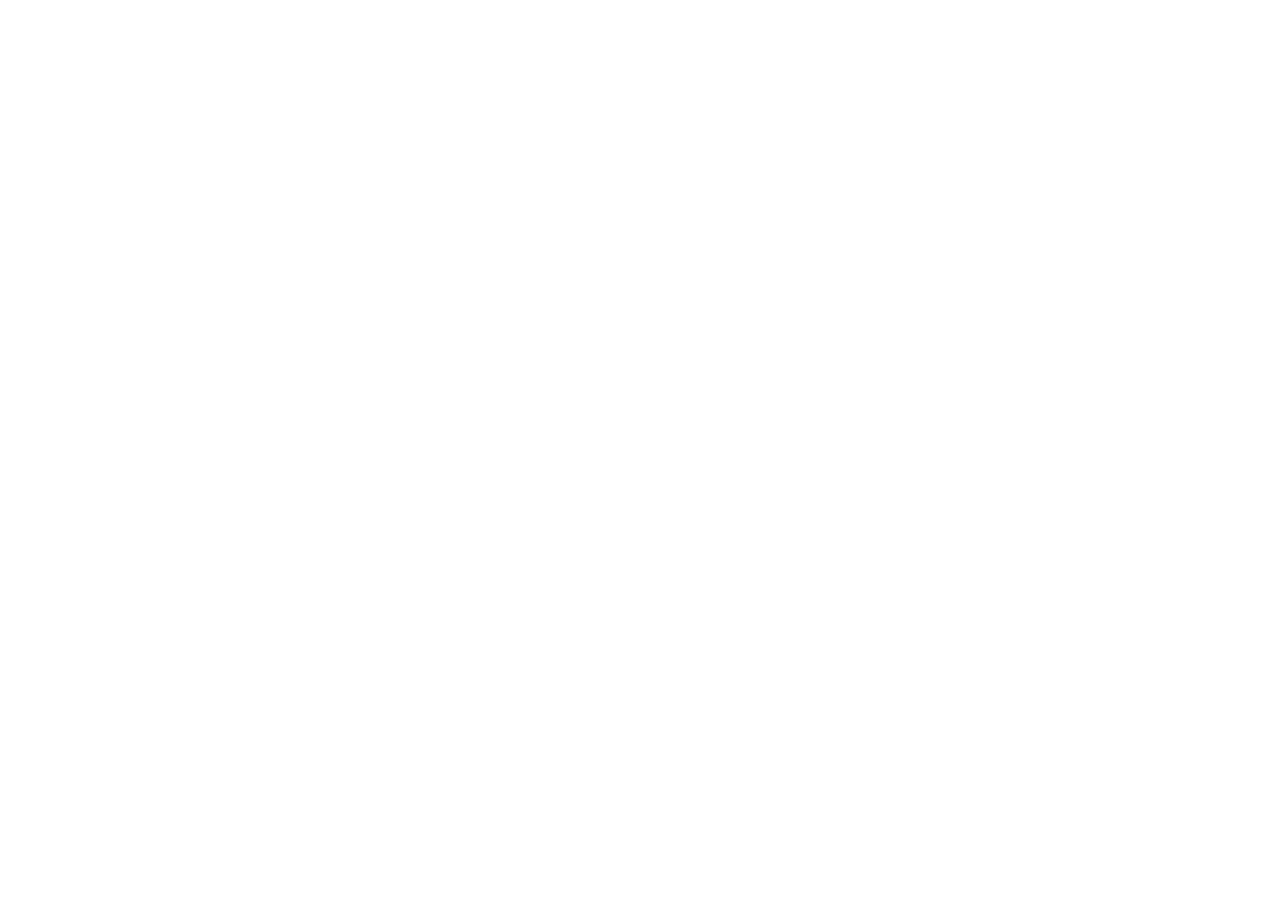
==== blog/index.html @ 0b8df2b6 "[ci skip] deploy from kadza" ====
<!doctype html>

<head lang="en-us">
  <meta charset="utf-8">
<meta http-equiv="X-UA-Compatible" content="IE=edge">
<title>Uros Karic | Virtual Card</title>
<meta name="description" content="">
<meta name="viewport" content="width=device-width, initial-scale=1">

<link rel="apple-touch-icon" href="https://ukaric.github.io/apple-touch-icon.png">

<link rel="stylesheet" href="https://ukaric.github.io/css/main.css">
<script src="https://cdnjs.cloudflare.com/ajax/libs/jquery/3.2.0/jquery.min.js"></script>


<meta name="generator" content="Hugo 0.19" />

</head>

<body>
  
  <span class="cta-blog cta-main"></span>
  <h1>TEST BLOG</h1>

  <script src="https://ukaric.github.io/js/app.js"></script>

</body>


</html>
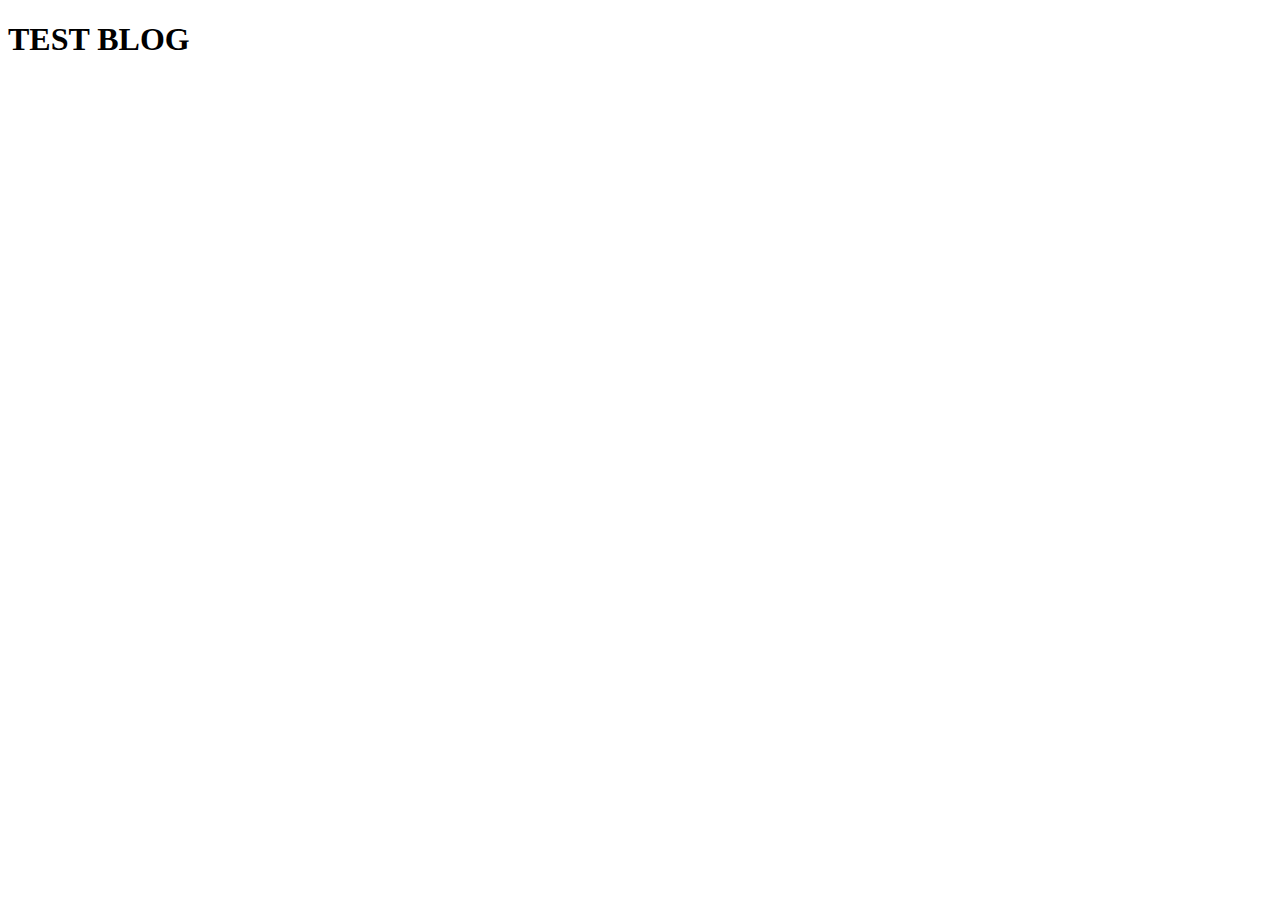
==== commit 1a192969: "[ci skip] deploy from kadza" ====
--- a/blog/index.html
+++ b/blog/index.html
@@ -6,10 +6,18 @@
 <title>Uros Karic | Virtual Card</title>
 <meta name="description" content="">
 <meta name="viewport" content="width=device-width, initial-scale=1">
+<meta property="og:title" content="Uros Karic | Virtual Card" />
+<meta property="og:url" content="https://ukaric.github.io/img/headphoto-2x.jpg" />
+<meta property="og:image" content="img/headphoto-2x.jpg" />
+<meta property="og:image:type" content="image/jpeg" />
+<meta property="og:description" content="Personal Virtual Card&Blog" />
 
-<link rel="apple-touch-icon" href="https://ukaric.github.io/apple-touch-icon.png">
 
-<link rel="stylesheet" href="https://ukaric.github.io/css/main.css">
+
+
+<link rel="apple-touch-icon" href="https://uroskaric.me/apple-touch-icon.png">
+
+<link rel="stylesheet" href="https://uroskaric.me/css/main.css">
 <script src="https://cdnjs.cloudflare.com/ajax/libs/jquery/3.2.0/jquery.min.js"></script>
 
 
@@ -22,7 +30,7 @@
   <span class="cta-blog cta-main"></span>
   <h1>TEST BLOG</h1>
 
-  <script src="https://ukaric.github.io/js/app.js"></script>
+  <script src="https://uroskaric.me/js/app.js"></script>
 
 </body>
 
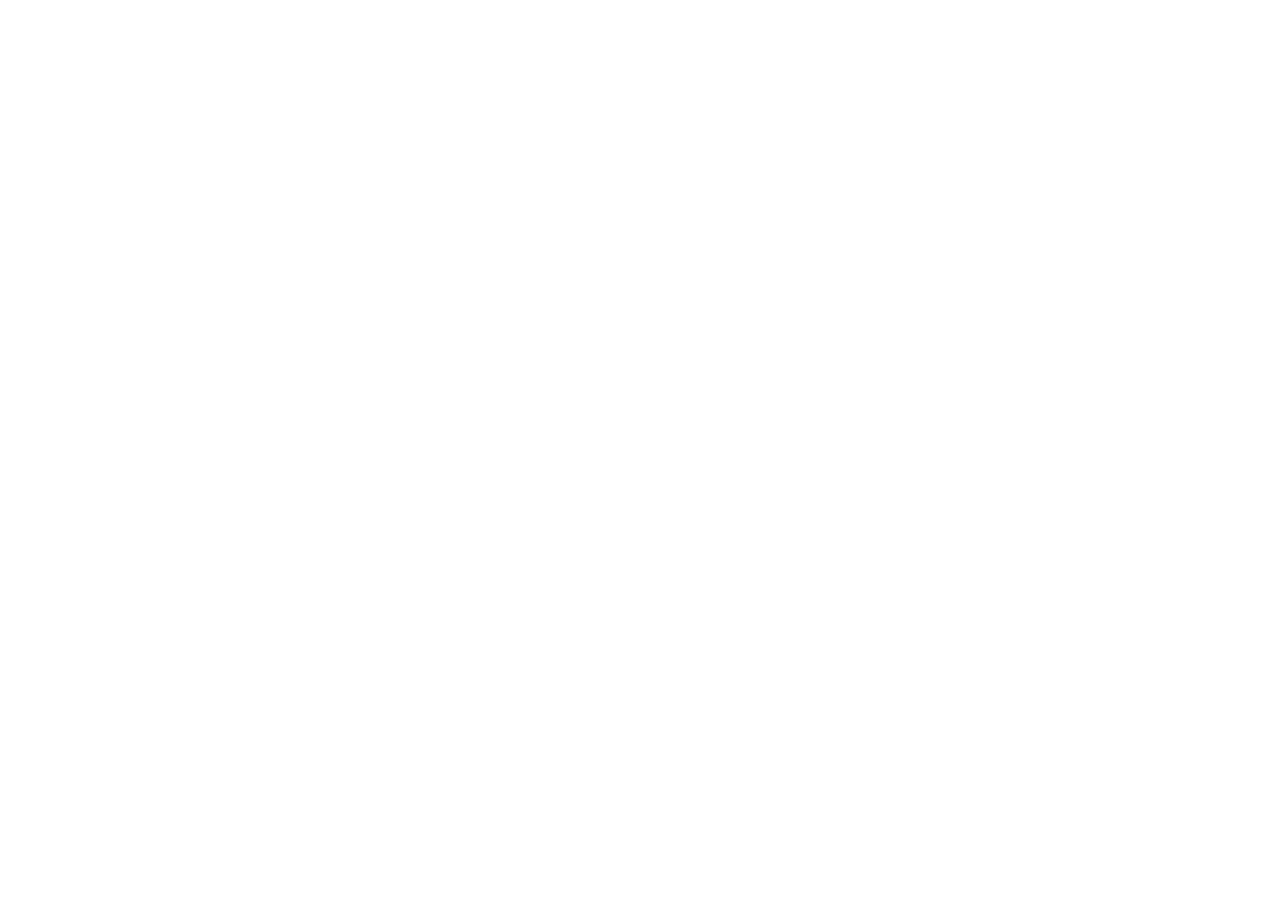
==== commit 97fd2187: "[ci skip] deploy from kadza" ====
--- a/blog/index.html
+++ b/blog/index.html
@@ -15,9 +15,9 @@
 
 
 
-<link rel="apple-touch-icon" href="https://uroskaric.me/apple-touch-icon.png">
+<link rel="apple-touch-icon" href="/apple-touch-icon.png">
 
-<link rel="stylesheet" href="https://uroskaric.me/css/main.css">
+<link rel="stylesheet" href="/css/main.css">
 <script src="https://cdnjs.cloudflare.com/ajax/libs/jquery/3.2.0/jquery.min.js"></script>
 
 
@@ -30,7 +30,7 @@
   <span class="cta-blog cta-main"></span>
   <h1>TEST BLOG</h1>
 
-  <script src="https://uroskaric.me/js/app.js"></script>
+  <script src="/js/app.js"></script>
 
 </body>
 
--- a/css/main.css
+++ b/css/main.css
@@ -0,0 +1,3 @@
+@font-face{font-family:Inconsolata;font-style:normal;font-weight:400;src:local("Inconsolata Regular"),local(Inconsolata-Regular),url(//fonts.gstatic.com/s/inconsolata/v15/BjAYBlHtW3CJxDcjzrnZCGfQcKutQXcIrRfyR5jdjY8.eot#) format("eot"),url(//fonts.gstatic.com/s/inconsolata/v15/BjAYBlHtW3CJxDcjzrnZCIbN6UDyHWBl620a-IRfuBk.woff) format("woff2"),url(//fonts.gstatic.com/s/inconsolata/v15/BjAYBlHtW3CJxDcjzrnZCIbN6UDyHWBl620a-IRfuBk.woff) format("woff")}@font-face{font-family:Inconsolata;font-style:normal;font-weight:700;src:local("Inconsolata Bold"),local(Inconsolata-Bold),url(//fonts.gstatic.com/s/inconsolata/v15/AIed271kqQlcIRSOnQH0ybFt29aCHKT7otDW9l62Aag.eot#) format("eot"),url(//fonts.gstatic.com/s/inconsolata/v15/AIed271kqQlcIRSOnQH0yTqR_3kx9_hJXbbyU8S6IN0.woff) format("woff2"),url(//fonts.gstatic.com/s/inconsolata/v15/AIed271kqQlcIRSOnQH0yTqR_3kx9_hJXbbyU8S6IN0.woff) format("woff")}@font-face{font-family:monospace;font-style:italic;font-weight:400;src:local("Menlo Italic"),local(Menlo-Italic),local("Consolas Italic"),local(Consolas-Italic),local("Courier New Italic")}@font-face{font-family:monospace;font-style:italic;font-weight:700;src:local("Menlo Bold Italic"),local(Menlo-BoldItalic),local(Monaco),local("Consolas Bold Italic"),local(Consolas-BoldItalic),local("Courier New Bold Italic")}@font-face{font-family:monospace;font-style:normal;font-weight:400;src:local("Menlo Regular"),local(Menlo-Regular),local(Monaco),local(Consolas),local("Courier New")}@font-face{font-family:monospace;font-style:normal;font-weight:700;src:local("Menlo Bold"),local(Menlo-Bold),local(Monaco),local("Consolas Bold"),local(Consolas-Bold),local("Courier New Bold")}@font-face{font-family:sans-serif;font-style:italic;font-weight:300;src:local("Helvetica Neue Light Italic"),local(HelveticaNeue-LightItalic),local("Helvetica Light Oblique"),local(Helvetica-LightOblique)}@font-face{font-family:sans-serif;font-style:italic;font-weight:400;src:local("Helvetica Neue Italic"),local(HelveticaNeue-Italic),local("Helvetica Oblique"),local(Helvetica-Oblique)}@font-face{font-family:sans-serif;font-style:italic;font-weight:700;src:local("Helvetica Neue Bold Italic"),local(HelveticaNeue-BoldItalic),local("Helvetica Bold Oblique"),local(Helvetica-BoldOblique)}@font-face{font-family:sans-serif;font-style:normal;font-weight:300;src:local("Helvetica Neue Light"),local(HelveticaNeue-Light),local("Helvetica Light"),local(Helvetica-Light)}@font-face{font-family:sans-serif;font-style:normal;font-weight:400;src:local(HelveticaNeue),local(Helvetica)}@font-face{font-family:sans-serif;font-style:normal;font-weight:700;src:local("Helvetica Neue Bold"),local(HelveticaNeue-Bold),local("Helvetica Bold"),local(Helvetica-Bold)}
+/*! normalize.css v5.0.0 | MIT License | github.com/necolas/normalize.css */html{font-family:sans-serif;line-height:1.15;-ms-text-size-adjust:100%;-webkit-text-size-adjust:100%}body{margin:0}article,aside,footer,header,nav,section{display:block}h1{font-size:2em;margin:.67em 0}figcaption,figure,main{display:block}figure{margin:1em 40px}hr{box-sizing:content-box;height:0;overflow:visible}pre{font-family:monospace,monospace;font-size:1em}a{background-color:transparent;-webkit-text-decoration-skip:objects}a:active,a:hover{outline-width:0}abbr[title]{border-bottom:none;text-decoration:underline;text-decoration:underline dotted}b,strong{font-weight:inherit;font-weight:bolder}code,kbd,samp{font-family:monospace,monospace;font-size:1em}dfn{font-style:italic}mark{background-color:#ff0;color:#000}small{font-size:80%}sub,sup{font-size:75%;line-height:0;position:relative;vertical-align:baseline}sub{bottom:-.25em}sup{top:-.5em}audio,video{display:inline-block}audio:not([controls]){display:none;height:0}img{border-style:none}svg:not(:root){overflow:hidden}button,input,optgroup,select,textarea{font-family:sans-serif;font-size:100%;line-height:1.15;margin:0}button,input{overflow:visible}button,select{text-transform:none}[type=reset],[type=submit],button,html [type=button]{-webkit-appearance:button}[type=button]::-moz-focus-inner,[type=reset]::-moz-focus-inner,[type=submit]::-moz-focus-inner,button::-moz-focus-inner{border-style:none;padding:0}[type=button]:-moz-focusring,[type=reset]:-moz-focusring,[type=submit]:-moz-focusring,button:-moz-focusring{outline:1px dotted ButtonText}fieldset{border:1px solid silver;margin:0 2px;padding:.35em .625em .75em}legend{box-sizing:border-box;color:inherit;display:table;max-width:100%;padding:0;white-space:normal}progress{display:inline-block;vertical-align:baseline}textarea{overflow:auto}[type=checkbox],[type=radio]{box-sizing:border-box;padding:0}[type=number]::-webkit-inner-spin-button,[type=number]::-webkit-outer-spin-button{height:auto}[type=search]{-webkit-appearance:textfield;outline-offset:-2px}[type=search]::-webkit-search-cancel-button,[type=search]::-webkit-search-decoration{-webkit-appearance:none}::-webkit-file-upload-button{-webkit-appearance:button;font:inherit}details,menu{display:block}summary{display:list-item}canvas{display:inline-block}[hidden],template{display:none}html{background-color:#fff;font-size:14px;-moz-osx-font-smoothing:grayscale;-webkit-font-smoothing:antialiased;min-width:300px;overflow-x:hidden;overflow-y:scroll;text-rendering:optimizeLegibility}article,aside,figure,footer,header,hgroup,section{display:block}body,button,input,select,textarea{font-family:-apple-system,BlinkMacSystemFont,Segoe UI,Roboto,Oxygen,Ubuntu,Cantarell,Fira Sans,Droid Sans,Helvetica Neue,Helvetica,Arial,sans-serif}code,pre{-moz-osx-font-smoothing:auto;-webkit-font-smoothing:auto;font-family:Inconsolata,Consolas,Monaco,monospace}body{color:#4a4a4a;font-size:1rem;font-weight:400;line-height:1.5}a{color:#00d1b2;cursor:pointer;text-decoration:none;-webkit-transition:none 86ms ease-out;transition:none 86ms ease-out}a:hover{color:#363636}code{background-color:#f5f5f5;color:#ff3860;font-size:.8em;font-weight:400;padding:.25em .5em}hr{background-color:#dbdbdb;border:none;display:block;height:1px;margin:1.5rem 0}img{max-width:100%}input[type=checkbox],input[type=radio]{vertical-align:baseline}small{font-size:.8em}span{font-style:inherit;font-weight:inherit}strong{color:#363636;font-weight:700}pre{background-color:#f5f5f5;color:#4a4a4a;font-size:.8em;white-space:pre;word-wrap:normal}pre code{background:none;color:inherit;display:block;font-size:1em;overflow-x:auto;padding:1.25rem 1.5rem}table{width:100%}table td,table th{text-align:left;vertical-align:top}table th{color:#363636}.is-block{display:block}@media screen and (max-width:768px){.is-block-mobile{display:block!important}}@media screen and (min-width:769px){.is-block-tablet{display:block!important}}@media screen and (min-width:769px) and (max-width:999px){.is-block-tablet-only{display:block!important}}@media screen and (max-width:999px){.is-block-touch{display:block!important}}@media screen and (min-width:1000px){.is-block-desktop{display:block!important}}@media screen and (min-width:1000px) and (max-width:1191px){.is-block-desktop-only{display:block!important}}@media screen and (min-width:1192px){.is-block-widescreen{display:block!important}}.is-flex{display:-webkit-box;display:-ms-flexbox;display:flex}@media screen and (max-width:768px){.is-flex-mobile{display:-webkit-box!important;display:-ms-flexbox!important;display:flex!important}}@media screen and (min-width:769px){.is-flex-tablet{display:-webkit-box!important;display:-ms-flexbox!important;display:flex!important}}@media screen and (min-width:769px) and (max-width:999px){.is-flex-tablet-only{display:-webkit-box!important;display:-ms-flexbox!important;display:flex!important}}@media screen and (max-width:999px){.is-flex-touch{display:-webkit-box!important;display:-ms-flexbox!important;display:flex!important}}@media screen and (min-width:1000px){.is-flex-desktop{display:-webkit-box!important;display:-ms-flexbox!important;display:flex!important}}@media screen and (min-width:1000px) and (max-width:1191px){.is-flex-desktop-only{display:-webkit-box!important;display:-ms-flexbox!important;display:flex!important}}@media screen and (min-width:1192px){.is-flex-widescreen{display:-webkit-box!important;display:-ms-flexbox!important;display:flex!important}}.is-inline{display:inline}@media screen and (max-width:768px){.is-inline-mobile{display:inline!important}}@media screen and (min-width:769px){.is-inline-tablet{display:inline!important}}@media screen and (min-width:769px) and (max-width:999px){.is-inline-tablet-only{display:inline!important}}@media screen and (max-width:999px){.is-inline-touch{display:inline!important}}@media screen and (min-width:1000px){.is-inline-desktop{display:inline!important}}@media screen and (min-width:1000px) and (max-width:1191px){.is-inline-desktop-only{display:inline!important}}@media screen and (min-width:1192px){.is-inline-widescreen{display:inline!important}}.is-inline-block{display:inline-block}@media screen and (max-width:768px){.is-inline-block-mobile{display:inline-block!important}}@media screen and (min-width:769px){.is-inline-block-tablet{display:inline-block!important}}@media screen and (min-width:769px) and (max-width:999px){.is-inline-block-tablet-only{display:inline-block!important}}@media screen and (max-width:999px){.is-inline-block-touch{display:inline-block!important}}@media screen and (min-width:1000px){.is-inline-block-desktop{display:inline-block!important}}@media screen and (min-width:1000px) and (max-width:1191px){.is-inline-block-desktop-only{display:inline-block!important}}@media screen and (min-width:1192px){.is-inline-block-widescreen{display:inline-block!important}}.is-inline-flex{display:-webkit-inline-box;display:-ms-inline-flexbox;display:inline-flex}@media screen and (max-width:768px){.is-inline-flex-mobile{display:-webkit-inline-box!important;display:-ms-inline-flexbox!important;display:inline-flex!important}}@media screen and (min-width:769px){.is-inline-flex-tablet{display:-webkit-inline-box!important;display:-ms-inline-flexbox!important;display:inline-flex!important}}@media screen and (min-width:769px) and (max-width:999px){.is-inline-flex-tablet-only{display:-webkit-inline-box!important;display:-ms-inline-flexbox!important;display:inline-flex!important}}@media screen and (max-width:999px){.is-inline-flex-touch{display:-webkit-inline-box!important;display:-ms-inline-flexbox!important;display:inline-flex!important}}@media screen and (min-width:1000px){.is-inline-flex-desktop{display:-webkit-inline-box!important;display:-ms-inline-flexbox!important;display:inline-flex!important}}@media screen and (min-width:1000px) and (max-width:1191px){.is-inline-flex-desktop-only{display:-webkit-inline-box!important;display:-ms-inline-flexbox!important;display:inline-flex!important}}@media screen and (min-width:1192px){.is-inline-flex-widescreen{display:-webkit-inline-box!important;display:-ms-inline-flexbox!important;display:inline-flex!important}}.is-clearfix:after{clear:both;content:" ";display:table}.is-pulled-left{float:left}.is-pulled-right{float:right}.is-clipped{overflow:hidden!important}.is-overlay{bottom:0;left:0;position:absolute;right:0;top:0}.has-text-centered{text-align:center}.has-text-left{text-align:left}.has-text-right{text-align:right}.is-hidden{display:none!important}@media screen and (max-width:768px){.is-hidden-mobile{display:none!important}}@media screen and (min-width:769px){.is-hidden-tablet{display:none!important}}@media screen and (min-width:769px) and (max-width:999px){.is-hidden-tablet-only{display:none!important}}@media screen and (max-width:999px){.is-hidden-touch{display:none!important}}@media screen and (min-width:1000px){.is-hidden-desktop{display:none!important}}@media screen and (min-width:1000px) and (max-width:1191px){.is-hidden-desktop-only{display:none!important}}@media screen and (min-width:1192px){.is-hidden-widescreen{display:none!important}}.is-disabled{pointer-events:none}.is-marginless{margin:0!important}.is-paddingless{padding:0!important}.is-unselectable{-webkit-touch-callout:none;-webkit-user-select:none;-moz-user-select:none;-ms-user-select:none;user-select:none}.column{display:block;-ms-flex-preferred-size:0;flex-basis:0;-webkit-box-flex:1;-ms-flex-positive:1;flex-grow:1;-ms-flex-negative:1;flex-shrink:1;padding:.75rem}.columns.is-mobile>.column.is-full,.columns.is-mobile>.column.is-narrow{-webkit-box-flex:0;-ms-flex:none;flex:none}.columns.is-mobile>.column.is-full{width:100%}.columns.is-mobile>.column.is-three-quarters{-webkit-box-flex:0;-ms-flex:none;flex:none;width:75%}.columns.is-mobile>.column.is-two-thirds{-webkit-box-flex:0;-ms-flex:none;flex:none;width:66.6666%}.columns.is-mobile>.column.is-half{-webkit-box-flex:0;-ms-flex:none;flex:none;width:50%}.columns.is-mobile>.column.is-one-third{-webkit-box-flex:0;-ms-flex:none;flex:none;width:33.3333%}.columns.is-mobile>.column.is-one-quarter{-webkit-box-flex:0;-ms-flex:none;flex:none;width:25%}.columns.is-mobile>.column.is-offset-three-quarters{margin-left:75%}.columns.is-mobile>.column.is-offset-two-thirds{margin-left:66.6666%}.columns.is-mobile>.column.is-offset-half{margin-left:50%}.columns.is-mobile>.column.is-offset-one-third{margin-left:33.3333%}.columns.is-mobile>.column.is-offset-one-quarter{margin-left:25%}.columns.is-mobile>.column.is-1{-webkit-box-flex:0;-ms-flex:none;flex:none;width:8.33333%}.columns.is-mobile>.column.is-offset-1{margin-left:8.33333%}.columns.is-mobile>.column.is-2{-webkit-box-flex:0;-ms-flex:none;flex:none;width:16.66667%}.columns.is-mobile>.column.is-offset-2{margin-left:16.66667%}.columns.is-mobile>.column.is-3{-webkit-box-flex:0;-ms-flex:none;flex:none;width:25%}.columns.is-mobile>.column.is-offset-3{margin-left:25%}.columns.is-mobile>.column.is-4{-webkit-box-flex:0;-ms-flex:none;flex:none;width:33.33333%}.columns.is-mobile>.column.is-offset-4{margin-left:33.33333%}.columns.is-mobile>.column.is-5{-webkit-box-flex:0;-ms-flex:none;flex:none;width:41.66667%}.columns.is-mobile>.column.is-offset-5{margin-left:41.66667%}.columns.is-mobile>.column.is-6{-webkit-box-flex:0;-ms-flex:none;flex:none;width:50%}.columns.is-mobile>.column.is-offset-6{margin-left:50%}.columns.is-mobile>.column.is-7{-webkit-box-flex:0;-ms-flex:none;flex:none;width:58.33333%}.columns.is-mobile>.column.is-offset-7{margin-left:58.33333%}.columns.is-mobile>.column.is-8{-webkit-box-flex:0;-ms-flex:none;flex:none;width:66.66667%}.columns.is-mobile>.column.is-offset-8{margin-left:66.66667%}.columns.is-mobile>.column.is-9{-webkit-box-flex:0;-ms-flex:none;flex:none;width:75%}.columns.is-mobile>.column.is-offset-9{margin-left:75%}.columns.is-mobile>.column.is-10{-webkit-box-flex:0;-ms-flex:none;flex:none;width:83.33333%}.columns.is-mobile>.column.is-offset-10{margin-left:83.33333%}.columns.is-mobile>.column.is-11{-webkit-box-flex:0;-ms-flex:none;flex:none;width:91.66667%}.columns.is-mobile>.column.is-offset-11{margin-left:91.66667%}.columns.is-mobile>.column.is-12{-webkit-box-flex:0;-ms-flex:none;flex:none;width:100%}.columns.is-mobile>.column.is-offset-12{margin-left:100%}@media screen and (max-width:768px){.column.is-full-mobile,.column.is-narrow-mobile{-webkit-box-flex:0;-ms-flex:none;flex:none}.column.is-full-mobile{width:100%}.column.is-three-quarters-mobile{-webkit-box-flex:0;-ms-flex:none;flex:none;width:75%}.column.is-two-thirds-mobile{-webkit-box-flex:0;-ms-flex:none;flex:none;width:66.6666%}.column.is-half-mobile{-webkit-box-flex:0;-ms-flex:none;flex:none;width:50%}.column.is-one-third-mobile{-webkit-box-flex:0;-ms-flex:none;flex:none;width:33.3333%}.column.is-one-quarter-mobile{-webkit-box-flex:0;-ms-flex:none;flex:none;width:25%}.column.is-offset-three-quarters-mobile{margin-left:75%}.column.is-offset-two-thirds-mobile{margin-left:66.6666%}.column.is-offset-half-mobile{margin-left:50%}.column.is-offset-one-third-mobile{margin-left:33.3333%}.column.is-offset-one-quarter-mobile{margin-left:25%}.column.is-1-mobile{-webkit-box-flex:0;-ms-flex:none;flex:none;width:8.33333%}.column.is-offset-1-mobile{margin-left:8.33333%}.column.is-2-mobile{-webkit-box-flex:0;-ms-flex:none;flex:none;width:16.66667%}.column.is-offset-2-mobile{margin-left:16.66667%}.column.is-3-mobile{-webkit-box-flex:0;-ms-flex:none;flex:none;width:25%}.column.is-offset-3-mobile{margin-left:25%}.column.is-4-mobile{-webkit-box-flex:0;-ms-flex:none;flex:none;width:33.33333%}.column.is-offset-4-mobile{margin-left:33.33333%}.column.is-5-mobile{-webkit-box-flex:0;-ms-flex:none;flex:none;width:41.66667%}.column.is-offset-5-mobile{margin-left:41.66667%}.column.is-6-mobile{-webkit-box-flex:0;-ms-flex:none;flex:none;width:50%}.column.is-offset-6-mobile{margin-left:50%}.column.is-7-mobile{-webkit-box-flex:0;-ms-flex:none;flex:none;width:58.33333%}.column.is-offset-7-mobile{margin-left:58.33333%}.column.is-8-mobile{-webkit-box-flex:0;-ms-flex:none;flex:none;width:66.66667%}.column.is-offset-8-mobile{margin-left:66.66667%}.column.is-9-mobile{-webkit-box-flex:0;-ms-flex:none;flex:none;width:75%}.column.is-offset-9-mobile{margin-left:75%}.column.is-10-mobile{-webkit-box-flex:0;-ms-flex:none;flex:none;width:83.33333%}.column.is-offset-10-mobile{margin-left:83.33333%}.column.is-11-mobile{-webkit-box-flex:0;-ms-flex:none;flex:none;width:91.66667%}.column.is-offset-11-mobile{margin-left:91.66667%}.column.is-12-mobile{-webkit-box-flex:0;-ms-flex:none;flex:none;width:100%}.column.is-offset-12-mobile{margin-left:100%}}@media screen and (min-width:769px){.column.is-full,.column.is-full-tablet,.column.is-narrow,.column.is-narrow-tablet{-webkit-box-flex:0;-ms-flex:none;flex:none}.column.is-full,.column.is-full-tablet{width:100%}.column.is-three-quarters,.column.is-three-quarters-tablet{-webkit-box-flex:0;-ms-flex:none;flex:none;width:75%}.column.is-two-thirds,.column.is-two-thirds-tablet{-webkit-box-flex:0;-ms-flex:none;flex:none;width:66.6666%}.column.is-half,.column.is-half-tablet{-webkit-box-flex:0;-ms-flex:none;flex:none;width:50%}.column.is-one-third,.column.is-one-third-tablet{-webkit-box-flex:0;-ms-flex:none;flex:none;width:33.3333%}.column.is-one-quarter,.column.is-one-quarter-tablet{-webkit-box-flex:0;-ms-flex:none;flex:none;width:25%}.column.is-offset-three-quarters,.column.is-offset-three-quarters-tablet{margin-left:75%}.column.is-offset-two-thirds,.column.is-offset-two-thirds-tablet{margin-left:66.6666%}.column.is-offset-half,.column.is-offset-half-tablet{margin-left:50%}.column.is-offset-one-third,.column.is-offset-one-third-tablet{margin-left:33.3333%}.column.is-offset-one-quarter,.column.is-offset-one-quarter-tablet{margin-left:25%}.column.is-1,.column.is-1-tablet{-webkit-box-flex:0;-ms-flex:none;flex:none;width:8.33333%}.column.is-offset-1,.column.is-offset-1-tablet{margin-left:8.33333%}.column.is-2,.column.is-2-tablet{-webkit-box-flex:0;-ms-flex:none;flex:none;width:16.66667%}.column.is-offset-2,.column.is-offset-2-tablet{margin-left:16.66667%}.column.is-3,.column.is-3-tablet{-webkit-box-flex:0;-ms-flex:none;flex:none;width:25%}.column.is-offset-3,.column.is-offset-3-tablet{margin-left:25%}.column.is-4,.column.is-4-tablet{-webkit-box-flex:0;-ms-flex:none;flex:none;width:33.33333%}.column.is-offset-4,.column.is-offset-4-tablet{margin-left:33.33333%}.column.is-5,.column.is-5-tablet{-webkit-box-flex:0;-ms-flex:none;flex:none;width:41.66667%}.column.is-offset-5,.column.is-offset-5-tablet{margin-left:41.66667%}.column.is-6,.column.is-6-tablet{-webkit-box-flex:0;-ms-flex:none;flex:none;width:50%}.column.is-offset-6,.column.is-offset-6-tablet{margin-left:50%}.column.is-7,.column.is-7-tablet{-webkit-box-flex:0;-ms-flex:none;flex:none;width:58.33333%}.column.is-offset-7,.column.is-offset-7-tablet{margin-left:58.33333%}.column.is-8,.column.is-8-tablet{-webkit-box-flex:0;-ms-flex:none;flex:none;width:66.66667%}.column.is-offset-8,.column.is-offset-8-tablet{margin-left:66.66667%}.column.is-9,.column.is-9-tablet{-webkit-box-flex:0;-ms-flex:none;flex:none;width:75%}.column.is-offset-9,.column.is-offset-9-tablet{margin-left:75%}.column.is-10,.column.is-10-tablet{-webkit-box-flex:0;-ms-flex:none;flex:none;width:83.33333%}.column.is-offset-10,.column.is-offset-10-tablet{margin-left:83.33333%}.column.is-11,.column.is-11-tablet{-webkit-box-flex:0;-ms-flex:none;flex:none;width:91.66667%}.column.is-offset-11,.column.is-offset-11-tablet{margin-left:91.66667%}.column.is-12,.column.is-12-tablet{-webkit-box-flex:0;-ms-flex:none;flex:none;width:100%}.column.is-offset-12,.column.is-offset-12-tablet{margin-left:100%}}@media screen and (min-width:1000px){.column.is-full-desktop,.column.is-narrow-desktop{-webkit-box-flex:0;-ms-flex:none;flex:none}.column.is-full-desktop{width:100%}.column.is-three-quarters-desktop{-webkit-box-flex:0;-ms-flex:none;flex:none;width:75%}.column.is-two-thirds-desktop{-webkit-box-flex:0;-ms-flex:none;flex:none;width:66.6666%}.column.is-half-desktop{-webkit-box-flex:0;-ms-flex:none;flex:none;width:50%}.column.is-one-third-desktop{-webkit-box-flex:0;-ms-flex:none;flex:none;width:33.3333%}.column.is-one-quarter-desktop{-webkit-box-flex:0;-ms-flex:none;flex:none;width:25%}.column.is-offset-three-quarters-desktop{margin-left:75%}.column.is-offset-two-thirds-desktop{margin-left:66.6666%}.column.is-offset-half-desktop{margin-left:50%}.column.is-offset-one-third-desktop{margin-left:33.3333%}.column.is-offset-one-quarter-desktop{margin-left:25%}.column.is-1-desktop{-webkit-box-flex:0;-ms-flex:none;flex:none;width:8.33333%}.column.is-offset-1-desktop{margin-left:8.33333%}.column.is-2-desktop{-webkit-box-flex:0;-ms-flex:none;flex:none;width:16.66667%}.column.is-offset-2-desktop{margin-left:16.66667%}.column.is-3-desktop{-webkit-box-flex:0;-ms-flex:none;flex:none;width:25%}.column.is-offset-3-desktop{margin-left:25%}.column.is-4-desktop{-webkit-box-flex:0;-ms-flex:none;flex:none;width:33.33333%}.column.is-offset-4-desktop{margin-left:33.33333%}.column.is-5-desktop{-webkit-box-flex:0;-ms-flex:none;flex:none;width:41.66667%}.column.is-offset-5-desktop{margin-left:41.66667%}.column.is-6-desktop{-webkit-box-flex:0;-ms-flex:none;flex:none;width:50%}.column.is-offset-6-desktop{margin-left:50%}.column.is-7-desktop{-webkit-box-flex:0;-ms-flex:none;flex:none;width:58.33333%}.column.is-offset-7-desktop{margin-left:58.33333%}.column.is-8-desktop{-webkit-box-flex:0;-ms-flex:none;flex:none;width:66.66667%}.column.is-offset-8-desktop{margin-left:66.66667%}.column.is-9-desktop{-webkit-box-flex:0;-ms-flex:none;flex:none;width:75%}.column.is-offset-9-desktop{margin-left:75%}.column.is-10-desktop{-webkit-box-flex:0;-ms-flex:none;flex:none;width:83.33333%}.column.is-offset-10-desktop{margin-left:83.33333%}.column.is-11-desktop{-webkit-box-flex:0;-ms-flex:none;flex:none;width:91.66667%}.column.is-offset-11-desktop{margin-left:91.66667%}.column.is-12-desktop{-webkit-box-flex:0;-ms-flex:none;flex:none;width:100%}.column.is-offset-12-desktop{margin-left:100%}}@media screen and (min-width:1192px){.column.is-full-widescreen,.column.is-narrow-widescreen{-webkit-box-flex:0;-ms-flex:none;flex:none}.column.is-full-widescreen{width:100%}.column.is-three-quarters-widescreen{-webkit-box-flex:0;-ms-flex:none;flex:none;width:75%}.column.is-two-thirds-widescreen{-webkit-box-flex:0;-ms-flex:none;flex:none;width:66.6666%}.column.is-half-widescreen{-webkit-box-flex:0;-ms-flex:none;flex:none;width:50%}.column.is-one-third-widescreen{-webkit-box-flex:0;-ms-flex:none;flex:none;width:33.3333%}.column.is-one-quarter-widescreen{-webkit-box-flex:0;-ms-flex:none;flex:none;width:25%}.column.is-offset-three-quarters-widescreen{margin-left:75%}.column.is-offset-two-thirds-widescreen{margin-left:66.6666%}.column.is-offset-half-widescreen{margin-left:50%}.column.is-offset-one-third-widescreen{margin-left:33.3333%}.column.is-offset-one-quarter-widescreen{margin-left:25%}.column.is-1-widescreen{-webkit-box-flex:0;-ms-flex:none;flex:none;width:8.33333%}.column.is-offset-1-widescreen{margin-left:8.33333%}.column.is-2-widescreen{-webkit-box-flex:0;-ms-flex:none;flex:none;width:16.66667%}.column.is-offset-2-widescreen{margin-left:16.66667%}.column.is-3-widescreen{-webkit-box-flex:0;-ms-flex:none;flex:none;width:25%}.column.is-offset-3-widescreen{margin-left:25%}.column.is-4-widescreen{-webkit-box-flex:0;-ms-flex:none;flex:none;width:33.33333%}.column.is-offset-4-widescreen{margin-left:33.33333%}.column.is-5-widescreen{-webkit-box-flex:0;-ms-flex:none;flex:none;width:41.66667%}.column.is-offset-5-widescreen{margin-left:41.66667%}.column.is-6-widescreen{-webkit-box-flex:0;-ms-flex:none;flex:none;width:50%}.column.is-offset-6-widescreen{margin-left:50%}.column.is-7-widescreen{-webkit-box-flex:0;-ms-flex:none;flex:none;width:58.33333%}.column.is-offset-7-widescreen{margin-left:58.33333%}.column.is-8-widescreen{-webkit-box-flex:0;-ms-flex:none;flex:none;width:66.66667%}.column.is-offset-8-widescreen{margin-left:66.66667%}.column.is-9-widescreen{-webkit-box-flex:0;-ms-flex:none;flex:none;width:75%}.column.is-offset-9-widescreen{margin-left:75%}.column.is-10-widescreen{-webkit-box-flex:0;-ms-flex:none;flex:none;width:83.33333%}.column.is-offset-10-widescreen{margin-left:83.33333%}.column.is-11-widescreen{-webkit-box-flex:0;-ms-flex:none;flex:none;width:91.66667%}.column.is-offset-11-widescreen{margin-left:91.66667%}.column.is-12-widescreen{-webkit-box-flex:0;-ms-flex:none;flex:none;width:100%}.column.is-offset-12-widescreen{margin-left:100%}}.columns{margin-left:-.75rem;margin-right:-.75rem;margin-top:-.75rem}.columns:last-child{margin-bottom:-.75rem}.columns:not(:last-child){margin-bottom:.75rem}.columns.is-centered{-webkit-box-pack:center;-ms-flex-pack:center;justify-content:center}.columns.is-gapless{margin-left:0;margin-right:0;margin-top:0}.columns.is-gapless:last-child{margin-bottom:0}.columns.is-gapless:not(:last-child){margin-bottom:1.5rem}.columns.is-gapless>.column{margin:0;padding:0}@media screen and (min-width:769px){.columns.is-grid{-ms-flex-wrap:wrap;flex-wrap:wrap}.columns.is-grid>.column{max-width:33.3333%;padding:.75rem;width:33.3333%}.columns.is-grid>.column+.column{margin-left:0}}.columns.is-mobile{display:-webkit-box;display:-ms-flexbox;display:flex}.columns.is-multiline{-ms-flex-wrap:wrap;flex-wrap:wrap}.columns.is-vcentered{-webkit-box-align:center;-ms-flex-align:center;align-items:center}@media screen and (min-width:769px){.columns:not(.is-desktop){display:-webkit-box;display:-ms-flexbox;display:flex}}@media screen and (min-width:1000px){.columns.is-desktop{display:-webkit-box;display:-ms-flexbox;display:flex}}.tile{-webkit-box-align:stretch;-ms-flex-align:stretch;align-items:stretch;display:block;-ms-flex-preferred-size:0;flex-basis:0;-webkit-box-flex:1;-ms-flex-positive:1;flex-grow:1;-ms-flex-negative:1;flex-shrink:1;min-height:-webkit-min-content;min-height:-moz-min-content;min-height:min-content}.tile.is-ancestor{margin-left:-.75rem;margin-right:-.75rem;margin-top:-.75rem}.tile.is-ancestor:last-child{margin-bottom:-.75rem}.tile.is-ancestor:not(:last-child){margin-bottom:.75rem}.tile.is-child{margin:0!important}.tile.is-parent{padding:.75rem}.tile.is-vertical{-webkit-box-orient:vertical;-webkit-box-direction:normal;-ms-flex-direction:column;flex-direction:column}.tile.is-vertical>.tile.is-child:not(:last-child){margin-bottom:1.5rem!important}@media screen and (min-width:769px){.tile:not(.is-child){display:-webkit-box;display:-ms-flexbox;display:flex}.tile.is-1{width:8.33333%}.tile.is-1,.tile.is-2{-webkit-box-flex:0;-ms-flex:none;flex:none}.tile.is-2{width:16.66667%}.tile.is-3{width:25%}.tile.is-3,.tile.is-4{-webkit-box-flex:0;-ms-flex:none;flex:none}.tile.is-4{width:33.33333%}.tile.is-5{width:41.66667%}.tile.is-5,.tile.is-6{-webkit-box-flex:0;-ms-flex:none;flex:none}.tile.is-6{width:50%}.tile.is-7{width:58.33333%}.tile.is-7,.tile.is-8{-webkit-box-flex:0;-ms-flex:none;flex:none}.tile.is-8{width:66.66667%}.tile.is-9{width:75%}.tile.is-9,.tile.is-10{-webkit-box-flex:0;-ms-flex:none;flex:none}.tile.is-10{width:83.33333%}.tile.is-11{width:91.66667%}.tile.is-11,.tile.is-12{-webkit-box-flex:0;-ms-flex:none;flex:none}.tile.is-12{width:100%}}.visuallyhidden{border:0;clip:rect(0 0 0 0);height:1px;margin:-1px;overflow:hidden;padding:0;position:absolute;width:1px}:root{--font-family:"Brandon Grotesque","Roboto","Helvetica",monospace;--main-bg-color:#282c37;--main-font-color:#fff;--secondary-font-color:#9baec8;--accent-font-color:#2b90d9}h1,h2,h3,h4,h5,h6,p{color:var(--main-font-color)}body{font-family:var(--font-family);-webkit-transform-style:preserve-3d;transform-style:preserve-3d;-webkit-transform:perspective(800px);transform:perspective(800px)}*,:after,:before{box-sizing:border-box}.content{min-width:100vw;min-height:100vh}.rail-left{display:-webkit-box;display:-ms-flexbox;display:flex;-webkit-box-orient:vertical;-webkit-box-direction:normal;-ms-flex-direction:column;flex-direction:column;min-height:100vh;background-color:var(--main-bg-color)}.rail-left .logo{width:50px;height:50px;margin-top:25px;margin-left:25px}.rail-right{min-height:100vh;background-image:url(https://toptal.com/designers/subtlepatterns/patterns/sayagata-400px.png)}.rail-right .wrapper-right{padding-top:27vh;padding-left:18.5vw}.rail-right .wrapper-right .text{padding-right:50px}.rail-right .wrapper-right .text h1{font-weight:700;color:#9baec8;font-size:5em;margin:0;padding:0;line-height:1em;margin-left:-5px}.rail-right .wrapper-right .text .about-text h3{font-weight:500;font-size:2.75em}.rail-right .wrapper-right .text .about-text h3 span{color:#2b90d9}.rail-right .wrapper-right .text p{font-weight:300;color:#1c1c1d;font-size:1.65em}.rail-right .wrapper-right .text p span{color:#282c37}.rail-right .wrapper-right .text p .accent{color:#2b90d9}.rail-right .wrapper-right .about-text h3,.rail-right .wrapper-right .text .color-h1{color:#1c1c1d}.hero-img img{position:relative;left:15vw;top:60px;max-width:90%;max-height:90%;box-shadow:0 2px 5px rgba(0,0,0,.2)}.contact{margin:0;padding:0}.contact .email{margin-left:25px;margin-bottom:25px}.contact .email h1{font-size:2.2em;font-weight:500;margin:0;margin-bottom:10px}.contact .email a{font-size:1.4em;color:var(--main-font-color)}.contact svg{width:45px;height:45px}.contact .icons a{margin-right:20px}.contact .icons a::last-child{margin-right:0}.contact .social{margin-left:25px}.contact .social h1{font-size:2.2em;font-weight:500;margin:0;margin-bottom:10px}.contact .icon-svg{fill:#fff;-webkit-transform:scale(1);transform:scale(1);-webkit-transition-duration:.4s;transition-duration:.4s}.wrapper-right .cta-blog,.wrapper-right .cta-main{margin-top:35px;margin-right:25px;width:125px;height:45px;line-height:10px;position:relative;display:inline-block;padding:1.2em 2em;text-decoration:none;text-align:center;cursor:pointer;-webkit-user-select:none;-moz-user-select:none;-ms-user-select:none;user-select:none;color:#fff}.wrapper-right .cta-blog:before,.wrapper-right .cta-main:before{content:"";position:absolute;top:0;left:0;bottom:0;right:0;background:-webkit-linear-gradient(315deg,#5f2c82,#49a09d);background:linear-gradient(135deg,#5f2c82,#49a09d);border-radius:4px;-webkit-transition:box-shadow .5s ease,-webkit-transform .2s ease;transition:box-shadow .5s ease,-webkit-transform .2s ease;transition:box-shadow .5s ease,transform .2s ease;transition:box-shadow .5s ease,transform .2s ease,-webkit-transform .2s ease;will-change:transform;box-shadow:0 2px 5px rgba(0,0,0,.2);-webkit-transform:translateY(var(--ty,0)) rotateX(var(--rx,0)) rotateY(var(--ry,0)) translateZ(var(--tz,-12px));transform:translateY(var(--ty,0)) rotateX(var(--rx,0)) rotateY(var(--ry,0)) translateZ(var(--tz,-12px))}.wrapper-right .cta-blog:hover:before,.wrapper-right .cta-main:hover:before{box-shadow:0 5px 15px rgba(0,0,0,.3)}.wrapper-right .cta-blog:after,.wrapper-right .cta-main:after{position:relative;display:inline-block;content:attr(data-title);-webkit-transition:-webkit-transform .2s ease;transition:-webkit-transform .2s ease;transition:transform .2s ease;transition:transform .2s ease,-webkit-transform .2s ease;font-weight:700;letter-spacing:.01em;will-change:transform;-webkit-transform:translateY(var(--ty,0)) rotateX(var(--rx,0)) rotateY(var(--ry,0));transform:translateY(var(--ty,0)) rotateX(var(--rx,0)) rotateY(var(--ry,0))}.wrapper-right .cta-blog:before{-webkit-transform:translateY(var(--tyy,0)) rotateX(var(--rxx,0)) rotateY(var(--ryy,0)) translateZ(var(--tzz,-12px));transform:translateY(var(--tyy,0)) rotateX(var(--rxx,0)) rotateY(var(--ryy,0)) translateZ(var(--tzz,-12px))}.wrapper-right .cta-blog:after{-webkit-transform:translateY(var(--tyy,0)) rotateX(var(--rxx,0)) rotateY(var(--ryy,0));transform:translateY(var(--tyy,0)) rotateX(var(--rxx,0)) rotateY(var(--ryy,0))}.btn-box{padding-bottom:1.5rem}.btn-box a:nth-child(2){margin-right:0}.ionion-logo-facebook:hover{fill:url(#facebookGrad)}.ionion-logo-facebook:hover,.ionion-logo-twitter:hover{-webkit-transition:all .5s ease;transition:all .5s ease;-webkit-transform:scale(1.2);transform:scale(1.2)}.ionion-logo-twitter:hover{fill:url(#twitterGrad)}.ionion-logo-dribble:hover{fill:url(#dribbleGrad)}.ionion-logo-dribble:hover,.ionion-logo-github:hover{-webkit-transition:all .5s ease;transition:all .5s ease;-webkit-transform:scale(1.2);transform:scale(1.2)}.ionion-logo-github:hover{fill:url(#githubGrad)}.mobile-nav{display:none}input{position:fixed;opacity:0}label{position:absolute;margin:0;padding:0;border:none;outline:none;background:none;cursor:pointer}label:before{z-index:1;top:0;left:0;right:0;bottom:0;background-color:rgba(18,67,100,.6);content:"";opacity:0;pointer-events:none}label .burger,label:before{position:fixed;-webkit-transition:opacity .5s cubic-bezier(.19,1,.22,1);transition:opacity .5s cubic-bezier(.19,1,.22,1)}label .burger{top:1em;left:1em;z-index:3;width:2em;height:2em;margin:0;padding:0}label .burger .bar,label .burger:after,label .burger:before{position:absolute;left:0;display:block;width:100%;height:12%;background:#fff;content:"";-webkit-transition:all .5s cubic-bezier(.19,1,.22,1);transition:all .5s cubic-bezier(.19,1,.22,1)}label .burger .bar{top:44%}label .burger:before{top:0;-webkit-transform-origin:top left;transform-origin:top left}label .burger:after{bottom:0;-webkit-transform-origin:bottom left;transform-origin:bottom left}input:focus+label .burger,label:hover .burger{opacity:.75}nav{position:fixed;z-index:2;display:-webkit-box;display:-ms-flexbox;display:flex;-webkit-box-orient:vertical;-webkit-box-direction:normal;-ms-flex-flow:column nowrap;flex-flow:column nowrap;-webkit-box-pack:center;-ms-flex-pack:center;justify-content:center;-webkit-box-align:start;-ms-flex-align:start;align-items:flex-start;-webkit-transform:translateZ(0);transform:translateZ(0);-webkit-transform:translateX(-100%);transform:translateX(-100%)}nav,nav:before{top:0;left:0;bottom:0;will-change:transform;-webkit-transition:-webkit-transform .5s cubic-bezier(.19,1,.22,1);transition:-webkit-transform .5s cubic-bezier(.19,1,.22,1);transition:transform .5s cubic-bezier(.19,1,.22,1);transition:transform .5s cubic-bezier(.19,1,.22,1),-webkit-transform .5s cubic-bezier(.19,1,.22,1)}nav:before{position:absolute;z-index:-1;width:25em;background:#2b90d9;content:"";-webkit-transform:skewX(15deg) translateX(-100%);transform:skewX(15deg) translateX(-100%);-webkit-transform-origin:bottom left;transform-origin:bottom left}@media (min-width:40em){nav:before{width:40em}}nav a{margin:.5em 0;padding:.2em 2em;font-size:1.5em;color:#fff;text-decoration:none;font-weight:500;-webkit-transform:translateX(-100%);transform:translateX(-100%);-webkit-transition:color .15s,-webkit-transform .5s;transition:color .15s,-webkit-transform .5s;transition:color .15s,transform .5s;transition:color .15s,transform .5s,-webkit-transform .5s;-webkit-transition-timing-function:cubic-bezier(.19,1,.22,1);transition-timing-function:cubic-bezier(.19,1,.22,1)}nav a:first-child{-webkit-transition-delay:0s,.1s;transition-delay:0s,.1s}nav a:nth-child(2){-webkit-transition-delay:0s,.15s;transition-delay:0s,.15s}nav a:nth-child(3){-webkit-transition-delay:0s,.2s;transition-delay:0s,.2s}nav a:nth-child(4){-webkit-transition-delay:0s,.25s;transition-delay:0s,.25s}nav a:nth-child(5){-webkit-transition-delay:0s,.3s;transition-delay:0s,.3s}nav a:nth-child(6){-webkit-transition-delay:0s,.35s;transition-delay:0s,.35s}nav a:focus,nav a:hover{color:#000}nav .icons a svg{width:20px;fill:#282c37}nav .icons a{padding:0 .5em}nav .icons{position:relative;top:-50px;margin:0 auto}[id=navcheck]:checked+label:before{opacity:1;pointer-events:auto}[id=navcheck]:checked+label .burger:after,[id=navcheck]:checked+label .burger:before{width:141.42%}[id=navcheck]:checked+label .burger:before{-webkit-transform:rotate(45deg) translateY(-50%);transform:rotate(45deg) translateY(-50%)}[id=navcheck]:checked+label .burger:after{-webkit-transform:rotate(-45deg) translateY(50%);transform:rotate(-45deg) translateY(50%)}[id=navcheck]:checked+label .burger .bar{-webkit-transform:scale(.1);transform:scale(.1)}[id=navcheck]:checked~nav{-webkit-transform:translateX(0);transform:translateX(0)}[id=navcheck]:checked~nav:before{-webkit-transform:skewX(15deg) translateX(0);transform:skewX(15deg) translateX(0)}[id=navcheck]:checked~nav a{-webkit-transform:translateX(0);transform:translateX(0)}[id=navcheck]:checked~main .content{-webkit-transform:translateX(3em);transform:translateX(3em);-webkit-transform-origin:left center;transform-origin:left center;-webkit-filter:blur(2px);filter:blur(2px)}@media screen and (max-width:769px){.email,.social{display:none}.mobile-nav{display:block}.mobile-nav .burger{top:2em;left:calc(100vw - 55px)}.hero-img{display:-webkit-box;display:-ms-flexbox;display:flex;-ms-flex-line-pack:center;align-content:center;-webkit-box-pack:center;-ms-flex-pack:center;justify-content:center}.hero-img img{display:block;top:auto;bottom:50px;left:auto;right:auto;max-height:200px;box-shadow:none}.rail-left{min-height:20vh}.rail-right .wrapper-right{padding:0;padding-top:100px;margin:0}.about-text,.wrapper-right .text{text-align:center}.about-text p{padding:0 15px}.rail-right .wrapper-right .text{padding-right:0}.btn-box{text-align:center}}@media screen and (max-width:360px){.hero-img img{width:150px;bottom:25px}}@media screen and (orientation:landscape) and (max-width:800px){.rail-right .wrapper-right{padding-top:120px}}@media only screen and (min-device-width:768px) and (max-device-width:1024px) and (-webkit-min-device-pixel-ratio:2){.hero-img img{top:20px}}@media only screen and (max-height:800px){.hero-img img{max-width:85%}}
+/*# sourceMappingURL=main.css.map */
